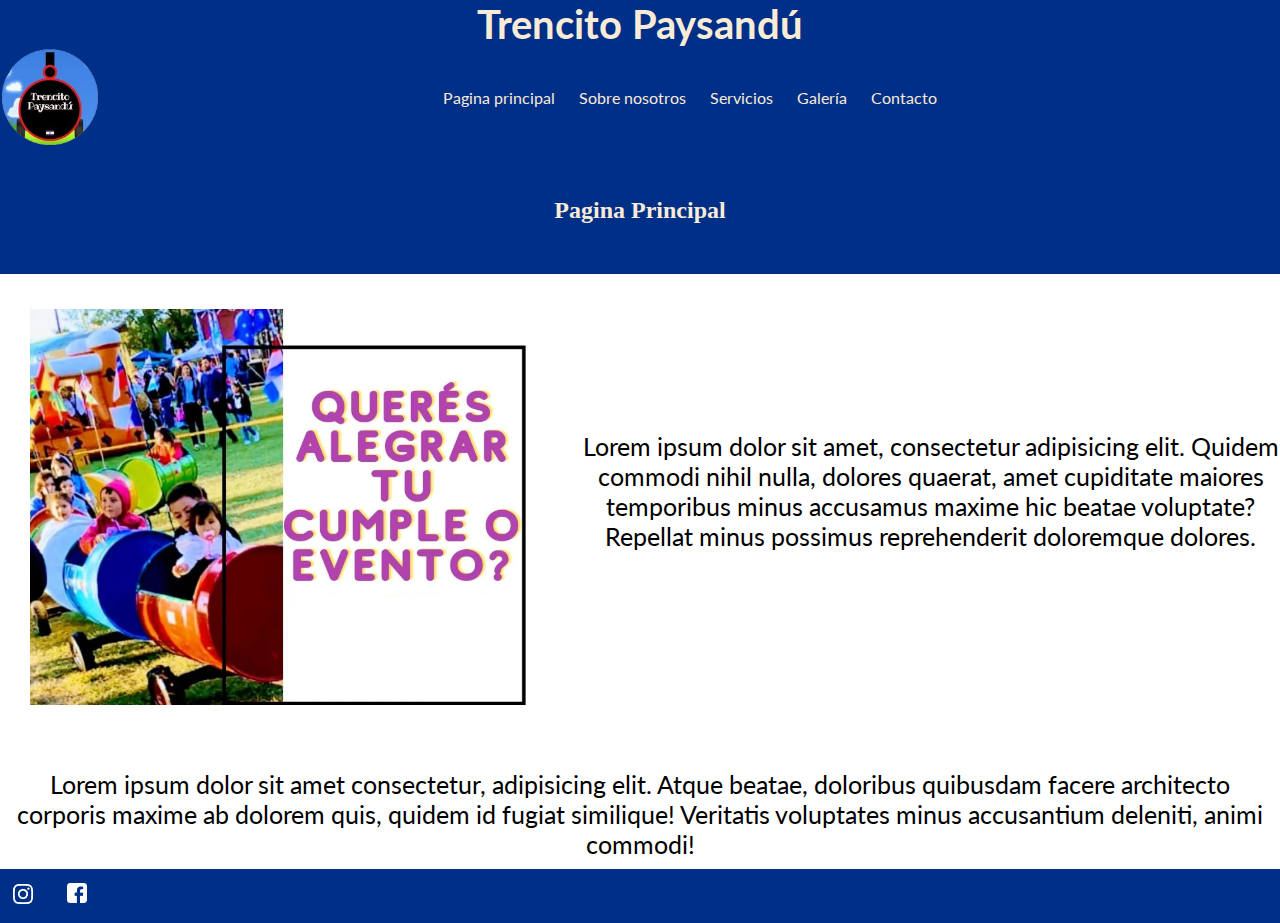
==== index.html @ b3ab54e9 "primer-commit" ====
<!DOCTYPE html>
<html lang="en">
<head>
    <meta charset="UTF-8">
    <meta http-equiv="X-UA-Compatible" content="IE=edge">
    <meta name="viewport" content="width=device-width, initial-scale=1.0">
    <!-- css -->
    <link rel="stylesheet" href="css/estilos.css">
    <!-- google font -->
    <link rel="preconnect" href="https://fonts.googleapis.com">
    <link rel="preconnect" href="https://fonts.gstatic.com" crossorigin>
    <link href="https://fonts.googleapis.com/css2?family=Lato:ital,wght@0,100;0,300;0,400;0,700;0,900;1,100;1,300;1,400;1,700;1,900&display=swap" rel="stylesheet">
    <title>entrega-del-proyecto-final</title>
</head>
<body>
    <header>
        <span>
            <h1>Trencito Paysandú</h1>
        </span>
        <nav class="nav">
            <img class="logo-nav" src="./imagenes/Screenshot_1-removebg-preview.png" alt="logo">
            <ul class="nav-list">
                <li>
                    <a href="index.html">Pagina principal</a>
                </li>
                <li>
                    <a href="paginas/sobre-nosotros.html">Sobre nosotros</a>
                </li>
                <li>
                    <a href="paginas/servicios.html">Servicios</a>
                </li>
                <li>
                    <a href="paginas/galeria.html">Galería</a>
                </li>
                <li>
                    <a href="paginas/contacto.html">Contacto</a>
                </li>
            </ul>
        </nav>
    </header>

    <main>
        <h2 class="pag-principal">Pagina Principal</h2>
        <section class="section-index">
            <div class="imagen">
                <img src="imagenes/Screenshot_3.png" alt="imagen referida">
            </div>
            <div class="aside"> 
                <p>Lorem ipsum dolor sit amet, consectetur adipisicing elit. Quidem commodi nihil nulla, dolores quaerat, amet cupiditate maiores temporibus minus accusamus maxime hic beatae voluptate? Repellat minus possimus reprehenderit doloremque dolores.</p>
            </div>
            <div class="texto">
                <p>Lorem ipsum dolor sit amet consectetur, adipisicing elit. Atque beatae, doloribus quibusdam facere architecto corporis maxime ab dolorem quis, quidem id fugiat similique! Veritatis voluptates minus accusantium deleniti, animi commodi!</p>
            </div>
        </section>
    </main>
    <footer id="footer">
        <div>
            <a target="_blank" href="https://www.instagram.com/trencito_paysandu/"><img src="imagenes/Screenshot_1.png" alt="Instagram"></a>
            <a target="_blank" href="https://www.facebook.com/"><img src="imagenes/Screenshot_2.png" alt="facebook"></a>
        </div>
    </footer>
</body>
</html>
---- css/estilos.css ----
/* Index */
* {
    margin: 0;
    padding: 0;
    list-style: none;
    text-decoration: none;
    border: none;
    outline: none;
}

h1 {
    text-align: center;
    font-family: 'Lato', sans-serif;
    font-size: 40px;
    color: antiquewhite;
    background-color: rgb(0, 47, 135);
}

.nav {
    font-family: 'Lato', sans-serif;
    display: flex;
    background-color: rgb(0, 47, 135);
    justify-content: space-between;
    align-items: center;
}

.logo-nav {
    width: 100px;
}

.nav-list {
    list-style: none;
    background-color: rgb(0, 47, 135);
    color: white;
    margin: auto
}

.nav-list li {
    display: inline-block;
    margin: 0px 10px;
}

.texto {
    text-align: center;
    font-family: 'Lato';
    font-size: 25px;
    padding: 10px;
    grid-area: texto;
    margin-top: 50px;
}

.nav-list li a {
    color: antiquewhite;
}

#footer {
    background-color: rgb(0, 47, 135);
}

.pag-principal {
    text-align: center;
    color: antiquewhite;
    background-color: rgb(0, 47, 135);
    padding: 50px;
}

.section-index {
    display: grid;
    grid-template-areas: 
    "imagen aside"
    "texto texto"
    ;
}

.imagen {
    grid-area: imagen;
    margin-left: 30px;
    margin-top: 30px;
}

.imagen img {
    width: 90%;
}

.aside {
    grid-area: aside;
    text-align: center;
    margin: auto;
    font-family: 'Lato';
    font-size: 25px;
}

/* ---------------------- */

/* Contacto */

form {
    display: flex;
    justify-content: center;
    margin: 100px;
}

.formulario div input {
    margin-bottom: 1rem;
    background: #fff;
    border: 1px solid #9c9c9c;
}

.formulario div textarea {
    height: 100px;
    border: 2px solid black;
}

input:focus {
    outline: 2px solid rgb(53, 97, 240);
}

.formulario {
    border: solid 5px black;
    width: 18rem;
    height: 23rem;
    text-align: center;
    border-radius: 10px;
    justify-content: center;
    background: #f9f9f9;
}

.formulario div {
    padding: 10px;
}

textarea {
    resize: none;
    padding: 10px;
}

.h2-contacto {
    text-align: center;
    padding: 50px;
    background-color: rgb(0, 47, 135);
    color: antiquewhite;
}

.contacto-main {
    height: auto;
}

/* ---------------------- */

/* Galeria */
.h2-galeria {
    text-align: center;
    color: antiquewhite;
    background-color: rgb(0, 47, 135);
    padding: 50px;
}

.galeria {
    width: 90%;
    margin-top: 50px;
    display: grid;
    grid-template-columns: repeat(2, 1fr);
    grid-auto-rows: 500px;
    gap: 20px;
    padding-bottom: 50px;
    padding-top: 20px;
    justify-content: center;
    margin: auto;
}

.galeria div img {
    width: 100%;
    height: 100%;
    object-fit: cover;
    box-shadow: 10px 9px 11px -2px rgba(0, 0, 0, 0.75);
    -webkit-box-shadow: 10px 9px 11px -2px rgba(0, 0, 0, 0.75);
    -moz-box-shadow: 10px 9px 11px -2px rgba(0, 0, 0, 0.75);
}

/* ---------------------- */

/* sobre-nosotros */

.sobre-nosotros-texto {
    font-family: 'Lato';
    display: flex;
    text-align: center;
    flex-direction: column;
    font-size: 30px;
    border: 5px solid black;
    border-radius: 5px;
    margin: 100px;
}

.sobre-nosotros-texto div {
    padding: 10px;
}

.sobre-nosotros-main {
    height: auto;
}

.h2-sobre-nosotros {
    text-align: center;
    color: antiquewhite;
    background-color: rgb(0, 47, 135);
    padding: 50px;
}

/* ---------------------- */

/* Servicios */

.servicios-main {
    height: auto;
}

.h2-servicios {
    text-align: center;
    color: antiquewhite;
    background-color: rgb(0, 47, 135);
    padding: 50px;
}

.card1 {
    display: flex;
    border: 5px solid black;
    border-radius: 5px;
    width: 18rem;
    height: 20rem;
    margin: 10px;
    padding: 10px;
    font-family: 'Lato';
    justify-content: center;
    flex-direction: column;
    text-align: center;
}

.card1 p {
    margin: 50px;
}

.card2 {
    display: flex;
    border: 5px solid black;
    border-radius: 5px;
    width: 18rem;
    height: 20rem;
    margin: 10px;
    padding: 10px;
    font-family: 'Lato';
    justify-content: center;
    flex-direction: column;
    text-align: center;
}

.card2 p {
    margin: 50px;
}

.container {
    display: flex;
    justify-content: space-evenly;
    font-size: 25px;
    margin: 100px;
}

.button {
    width: 57px;
    display: flex;
    margin-left: 115px;
}

/* ---------------------- */

/* media queries */

@media screen and (max-width:768px) {
    /* Index */
    .nav {
        flex-direction: column;
    }
    
    .logo-nav {
        text-align: center;
        padding-left: auto;
    }

    .nav-list li {
        display: inline-block;
        margin: 3px;
    }

    .aside {
        font-size: 20px;
        margin: 50px 0px 0px 20px;
    }

    .texto {
        font-size: 20px;
        margin: 50px;
    }

    .imagen {
        margin: 0px;
    }

    .imagen img {
        object-fit: contain;
        width: 100%;
        height: 100%;
    }
    /* ---------------------- */

    /* Sobre Nosotros */
    .sobre-nosotros-texto {
        font-family: 'Lato';
        display: flex;
        text-align: center;
        flex-direction: column;
        font-size: 25px;
        border: 5px solid black;
        border-radius: 5px;
        margin: 50px;
    }
    /* ---------------------- */

    /* Servicios */

    .button {
        width: 57px;
        display: flex;
        text-align: center;
        margin: auto;
    }

    /* ---------------------- */
}

@media screen and (max-width:601px) {

    /* Index */
    .imagen {
        width: 300px;
        text-align: center;
        margin: 50px auto auto auto;
    }

    .aside {
        font-size: 15px;
    }

    .texto {
        font-size: 15px;
    }

    .section-index {
        grid-template-areas: 
        "imagen"
        "aside"
        "texto"
        ;
    }

    .nav-list li {
        display: block;
        margin: 30px;
    }

    /* ---------------------- */

    /* Sobre Nosotros */
    .sobre-nosotros-texto {
        font-family: 'Lato';
        display: flex;
        text-align: center;
        flex-direction: column;
        font-size: 25px;
        border: 5px solid black;
        border-radius: 5px;
        margin: 20px;
    }

    /* ---------------------- */

    /* Servicios */
    .container {
        display: flex;
        font-size: 25px;
        margin: auto auto auto auto;
        flex-direction: column;
        text-align: center;
        justify-content: center;
        align-items: center;
    }

    .card1 {
        height: auto;
        width: 200px;
    }

    .card2 {
        height: auto;
        width: 200px;
    }
    /* ---------------------- */

    /* Galeria */
    .galeria {
        grid-template-columns: repeat(1, 1fr);
    }
    /* ---------------------- */
}
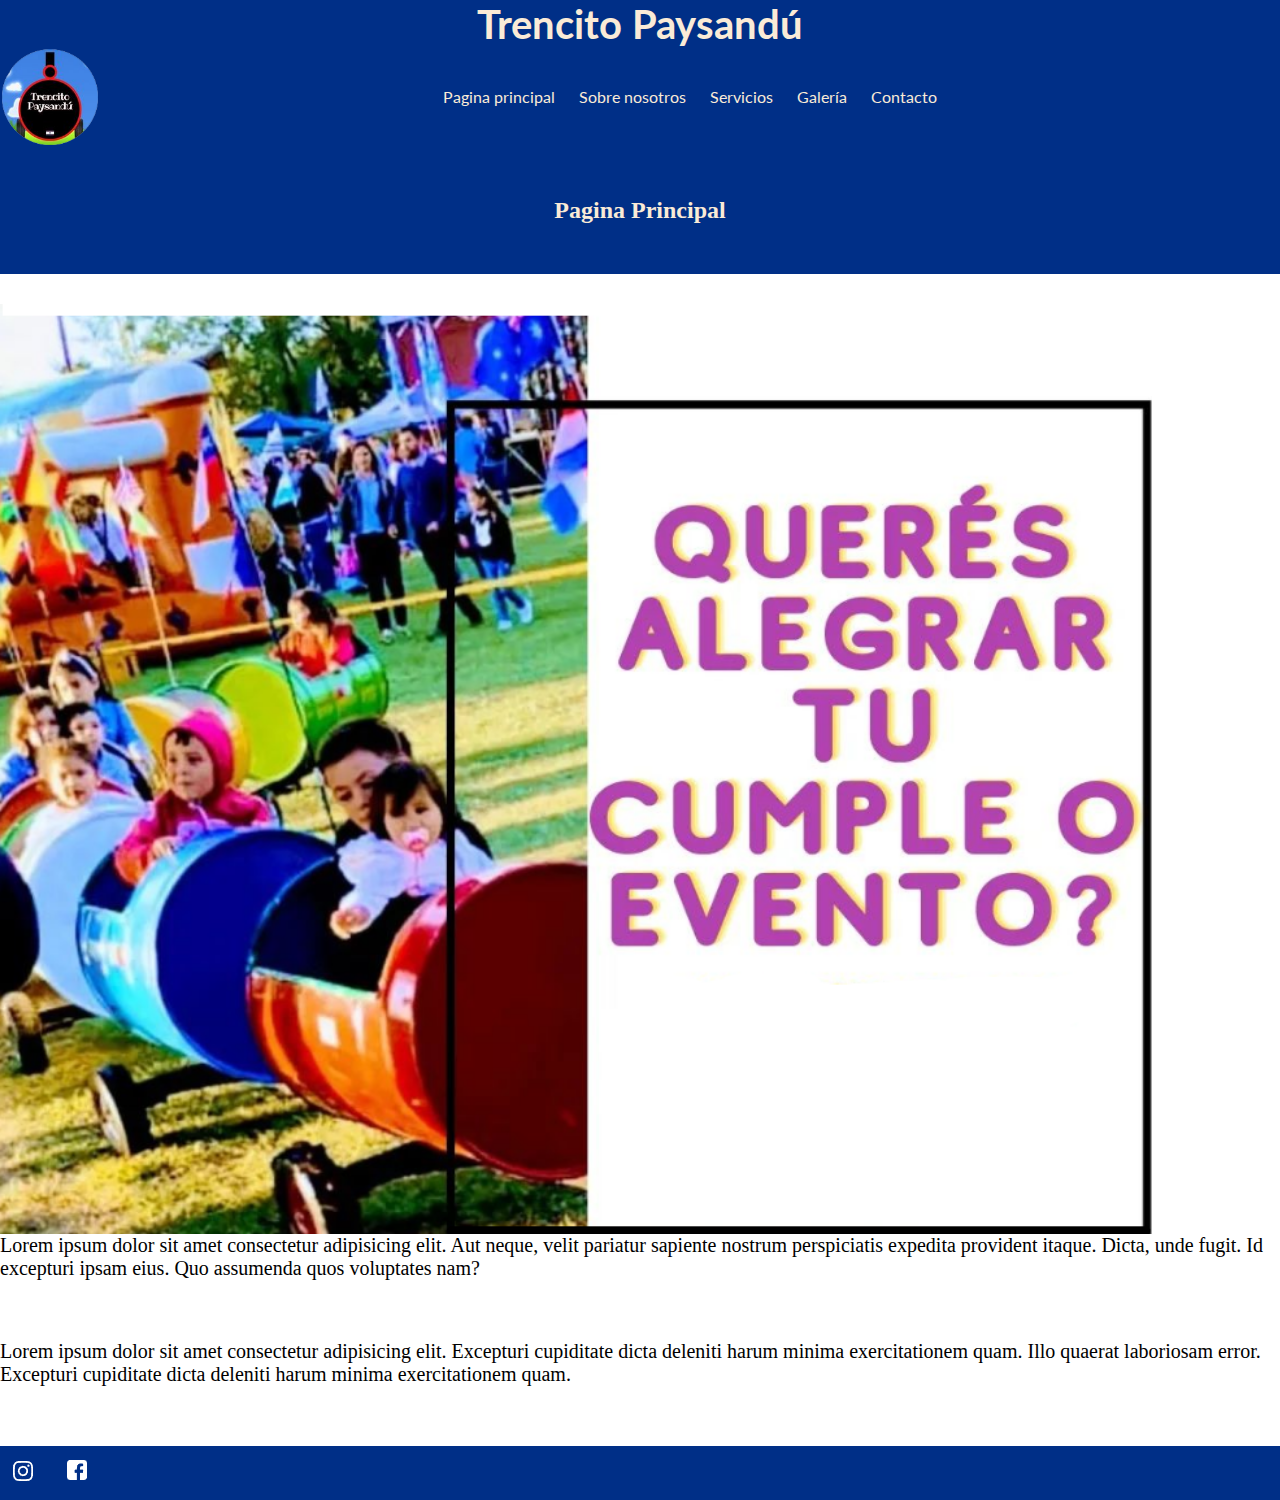
==== commit d044b24f: "aplicando bootstrap" ====
--- a/index.html
+++ b/index.html
@@ -4,6 +4,8 @@
     <meta charset="UTF-8">
     <meta http-equiv="X-UA-Compatible" content="IE=edge">
     <meta name="viewport" content="width=device-width, initial-scale=1.0">
+    <!-- bootstrap -->
+    <link href="https://cdn.jsdelivr.net/npm/bootstrap@5.2.0/dist/css/bootstrap.min.css" rel="stylesheet" integrity="sha384-gH2yIJqKdNHPEq0n4Mqa/HGKIhSkIHeL5AyhkYV8i59U5AR6csBvApHHNl/vI1Bx" crossorigin="anonymous">
     <!-- css -->
     <link rel="stylesheet" href="css/estilos.css">
     <!-- google font -->
@@ -41,17 +43,13 @@
 
     <main>
         <h2 class="pag-principal">Pagina Principal</h2>
-        <section class="section-index">
-            <div class="imagen">
-                <img src="imagenes/Screenshot_3.png" alt="imagen referida">
+        <div class="container text-center">
+            <div class="row">
+              <div class="col-sm-8 col-12"><img class="imagen-principal" src="imagenes/Screenshot_3.png" alt="Imagen referida"></div>
+              <div class="col-sm-4 col-12">Lorem ipsum dolor sit amet consectetur adipisicing elit. Aut neque, velit pariatur sapiente nostrum perspiciatis expedita provident itaque. Dicta, unde fugit. Id excepturi ipsam eius. Quo assumenda quos voluptates nam?</div>
+              <div class="col-sm-12">Lorem ipsum dolor sit amet consectetur adipisicing elit. Excepturi cupiditate dicta deleniti harum minima exercitationem quam. Illo quaerat laboriosam error. Excepturi cupiditate dicta deleniti harum minima exercitationem quam.</div>
             </div>
-            <div class="aside"> 
-                <p>Lorem ipsum dolor sit amet, consectetur adipisicing elit. Quidem commodi nihil nulla, dolores quaerat, amet cupiditate maiores temporibus minus accusamus maxime hic beatae voluptate? Repellat minus possimus reprehenderit doloremque dolores.</p>
-            </div>
-            <div class="texto">
-                <p>Lorem ipsum dolor sit amet consectetur, adipisicing elit. Atque beatae, doloribus quibusdam facere architecto corporis maxime ab dolorem quis, quidem id fugiat similique! Veritatis voluptates minus accusantium deleniti, animi commodi!</p>
-            </div>
-        </section>
+        </div>
     </main>
     <footer id="footer">
         <div>
@@ -59,5 +57,8 @@
             <a target="_blank" href="https://www.facebook.com/"><img src="imagenes/Screenshot_2.png" alt="facebook"></a>
         </div>
     </footer>
+
+    <!-- script bootstrap -->
+    <script src="https://cdn.jsdelivr.net/npm/bootstrap@5.2.0/dist/js/bootstrap.bundle.min.js" integrity="sha384-A3rJD856KowSb7dwlZdYEkO39Gagi7vIsF0jrRAoQmDKKtQBHUuLZ9AsSv4jD4Xa" crossorigin="anonymous"></script>
 </body>
 </html>--- a/css/estilos.css
+++ b/css/estilos.css
@@ -14,6 +14,35 @@
     font-size: 40px;
     color: antiquewhite;
     background-color: rgb(0, 47, 135);
+    margin: 0px;
+}
+
+.imagen-principal {
+    width: 90%;
+    display: flex;
+    object-fit: fill;
+}
+
+.col-sm-4 {
+    margin: auto;
+}
+
+.col-sm-8 {
+    display: flex;
+    object-fit: contain;
+}
+
+.col-sm-12 {
+    margin: auto;
+    margin-top: 60px;
+    margin-bottom: 60px;
+}
+
+.container {
+    margin: auto !important;
+    font-size: 20px;
+    margin-top: 30px !important;
+    height: auto;
 }
 
 .nav {
@@ -37,96 +66,67 @@
 
 .nav-list li {
     display: inline-block;
-    margin: 0px 10px;
-}
-
-.texto {
-    text-align: center;
-    font-family: 'Lato';
-    font-size: 25px;
+    padding: 0px 10px;
+}
+
+.nav-list li:hover {
+    transform: scale(1.2)
+}
+
+.nav-list li a:after{
+    content: '';
+    position: relative;
+    background-color: rgb(0, 0, 0);
+    height: 3px;
+    width: 0;
+    display: block;
+    transition: 0.3s;
+}
+
+.nav-list li a:hover:after {
+    color: rgb(0, 0, 0);
+    width: 100%;
+}
+
+.nav-list li a {
+    color: antiquewhite;
+}
+
+#footer {
+    background-color: rgb(0, 47, 135);
+}
+
+.pag-principal {
+    text-align: center;
+    color: antiquewhite;
+    background-color: rgb(0, 47, 135);
+    padding: 50px;
+}
+
+/* ---------------------- */
+
+/* Contacto */
+
+form {
+    margin: auto;
+    width: 300px;
+    border: 5px solid black;
+    border-radius: 10px;
+    margin-bottom: 100px !important;
+    margin-top: 100px !important;
+}
+
+form div {
     padding: 10px;
-    grid-area: texto;
-    margin-top: 50px;
-}
-
-.nav-list li a {
-    color: antiquewhite;
-}
-
-#footer {
-    background-color: rgb(0, 47, 135);
-}
-
-.pag-principal {
-    text-align: center;
-    color: antiquewhite;
-    background-color: rgb(0, 47, 135);
-    padding: 50px;
-}
-
-.section-index {
-    display: grid;
-    grid-template-areas: 
-    "imagen aside"
-    "texto texto"
-    ;
-}
-
-.imagen {
-    grid-area: imagen;
-    margin-left: 30px;
-    margin-top: 30px;
-}
-
-.imagen img {
-    width: 90%;
-}
-
-.aside {
-    grid-area: aside;
-    text-align: center;
-    margin: auto;
-    font-family: 'Lato';
-    font-size: 25px;
-}
-
-/* ---------------------- */
-
-/* Contacto */
-
-form {
-    display: flex;
+}
+
+.button{
     justify-content: center;
-    margin: 100px;
-}
-
-.formulario div input {
-    margin-bottom: 1rem;
-    background: #fff;
-    border: 1px solid #9c9c9c;
-}
-
-.formulario div textarea {
-    height: 100px;
-    border: 2px solid black;
-}
-
-input:focus {
-    outline: 2px solid rgb(53, 97, 240);
-}
-
-.formulario {
-    border: solid 5px black;
-    width: 18rem;
-    height: 23rem;
-    text-align: center;
-    border-radius: 10px;
-    justify-content: center;
-    background: #f9f9f9;
-}
-
-.formulario div {
-    padding: 10px;
+    text-align: center;
+    margin: auto !important;
+    margin-top: 10px !important;
+    width: 100px !important;
+    background-color: rgb(0, 47, 135);
 }
 
 textarea {
@@ -141,10 +141,6 @@
     color: antiquewhite;
 }
 
-.contacto-main {
-    height: auto;
-}
-
 /* ---------------------- */
 
 /* Galeria */
@@ -155,49 +151,16 @@
     padding: 50px;
 }
 
-.galeria {
-    width: 90%;
-    margin-top: 50px;
-    display: grid;
-    grid-template-columns: repeat(2, 1fr);
-    grid-auto-rows: 500px;
-    gap: 20px;
-    padding-bottom: 50px;
-    padding-top: 20px;
-    justify-content: center;
-    margin: auto;
-}
-
-.galeria div img {
-    width: 100%;
-    height: 100%;
-    object-fit: cover;
-    box-shadow: 10px 9px 11px -2px rgba(0, 0, 0, 0.75);
-    -webkit-box-shadow: 10px 9px 11px -2px rgba(0, 0, 0, 0.75);
-    -moz-box-shadow: 10px 9px 11px -2px rgba(0, 0, 0, 0.75);
+.d-block {
+    height: 900px;
 }
 
 /* ---------------------- */
 
 /* sobre-nosotros */
 
-.sobre-nosotros-texto {
-    font-family: 'Lato';
-    display: flex;
-    text-align: center;
-    flex-direction: column;
-    font-size: 30px;
-    border: 5px solid black;
-    border-radius: 5px;
-    margin: 100px;
-}
-
-.sobre-nosotros-texto div {
-    padding: 10px;
-}
-
-.sobre-nosotros-main {
-    height: auto;
+.card-text-sobre-nosotros {
+    font-size: 30px !important;
 }
 
 .h2-sobre-nosotros {
@@ -211,8 +174,14 @@
 
 /* Servicios */
 
-.servicios-main {
-    height: auto;
+.card {
+    margin: auto;
+    margin-top: 100px;
+    margin-bottom: 100px;
+}
+
+.row {
+    margin: auto;
 }
 
 .h2-servicios {
@@ -220,55 +189,6 @@
     color: antiquewhite;
     background-color: rgb(0, 47, 135);
     padding: 50px;
-}
-
-.card1 {
-    display: flex;
-    border: 5px solid black;
-    border-radius: 5px;
-    width: 18rem;
-    height: 20rem;
-    margin: 10px;
-    padding: 10px;
-    font-family: 'Lato';
-    justify-content: center;
-    flex-direction: column;
-    text-align: center;
-}
-
-.card1 p {
-    margin: 50px;
-}
-
-.card2 {
-    display: flex;
-    border: 5px solid black;
-    border-radius: 5px;
-    width: 18rem;
-    height: 20rem;
-    margin: 10px;
-    padding: 10px;
-    font-family: 'Lato';
-    justify-content: center;
-    flex-direction: column;
-    text-align: center;
-}
-
-.card2 p {
-    margin: 50px;
-}
-
-.container {
-    display: flex;
-    justify-content: space-evenly;
-    font-size: 25px;
-    margin: 100px;
-}
-
-.button {
-    width: 57px;
-    display: flex;
-    margin-left: 115px;
 }
 
 /* ---------------------- */
@@ -291,75 +211,29 @@
         margin: 3px;
     }
 
-    .aside {
-        font-size: 20px;
-        margin: 50px 0px 0px 20px;
-    }
-
-    .texto {
-        font-size: 20px;
-        margin: 50px;
-    }
-
-    .imagen {
-        margin: 0px;
-    }
-
-    .imagen img {
-        object-fit: contain;
-        width: 100%;
-        height: 100%;
+    .container {
+        font-size: 15px;
+        height: auto;
+        width: auto;
     }
     /* ---------------------- */
 
     /* Sobre Nosotros */
-    .sobre-nosotros-texto {
-        font-family: 'Lato';
-        display: flex;
-        text-align: center;
-        flex-direction: column;
-        font-size: 25px;
-        border: 5px solid black;
-        border-radius: 5px;
-        margin: 50px;
-    }
-    /* ---------------------- */
-
-    /* Servicios */
-
-    .button {
-        width: 57px;
-        display: flex;
-        text-align: center;
-        margin: auto;
-    }
-
-    /* ---------------------- */
-}
-
-@media screen and (max-width:601px) {
+    .card-text-sobre-nosotros {
+        font-size: 15px;
+    }
+    
+    .card-sobre-nosotros {
+        width: 30rem !important;
+    }
+
+    /* ---------------------- */
+}
+@media screen and (max-width:576px) {
 
     /* Index */
-    .imagen {
-        width: 300px;
-        text-align: center;
-        margin: 50px auto auto auto;
-    }
-
-    .aside {
-        font-size: 15px;
-    }
-
-    .texto {
-        font-size: 15px;
-    }
-
-    .section-index {
-        grid-template-areas: 
-        "imagen"
-        "aside"
-        "texto"
-        ;
+    .col-12 {
+        padding-top: 20px;
     }
 
     .nav-list li {
@@ -370,44 +244,12 @@
     /* ---------------------- */
 
     /* Sobre Nosotros */
-    .sobre-nosotros-texto {
-        font-family: 'Lato';
-        display: flex;
-        text-align: center;
-        flex-direction: column;
-        font-size: 25px;
-        border: 5px solid black;
-        border-radius: 5px;
-        margin: 20px;
-    }
-
-    /* ---------------------- */
-
-    /* Servicios */
-    .container {
-        display: flex;
-        font-size: 25px;
-        margin: auto auto auto auto;
-        flex-direction: column;
-        text-align: center;
-        justify-content: center;
-        align-items: center;
-    }
-
-    .card1 {
-        height: auto;
-        width: 200px;
-    }
-
-    .card2 {
-        height: auto;
-        width: 200px;
-    }
-    /* ---------------------- */
-
-    /* Galeria */
-    .galeria {
-        grid-template-columns: repeat(1, 1fr);
+    .card-text-sobre-nosotros {
+        font-size: 20px !important;
+    }
+    
+    .card-sobre-nosotros {
+        width: 19rem !important;
     }
     /* ---------------------- */
 }